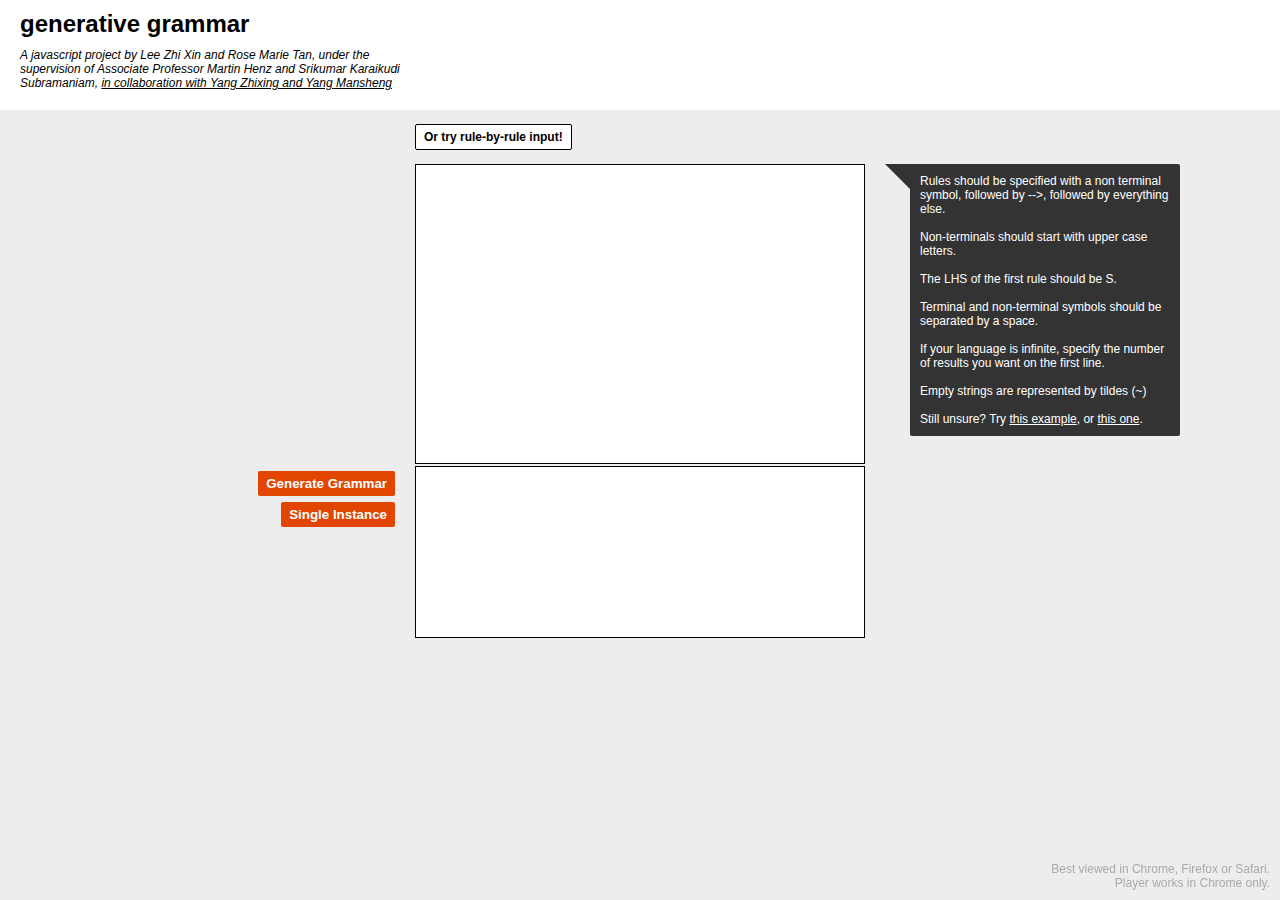
==== index.html @ b4e823e9 "renamed grammarParser.js" ====
<html>
<head>

<style type="text/css">

body {
	background: #ededed;
	font-family: Helvetica, Arial, sans-serif;
	font-size: 12px;
	margin: 0px;
	padding: 0px;
}

div {
	padding: 0px;
	margin: 0px;
}

h1 {
	padding: 0px;
	margin: 0px;
}

p {
	padding: 0px;
	margin: 0px;
}

a {
	color: inherit;
}

button {
	border: none;
	margin: 3px 0px;
}

#buttons button {
	background: #e24500;
	padding: 5px 8px;
	color: #ffffff;
	font-weight: bold;
	border-radius: 2px;
	-webkit-border-radius: 2px;
	-moz-border-radius: 2px;
}

#guiButtons button {
	background: #e24500;
	padding: 5px 8px;
	color: #ffffff;
	font-weight: bold;
	border-radius: 2px;
	-webkit-border-radius: 2px;
	-moz-border-radius: 2px;
}

#gui button {
	background: #333333;
	padding: 3px 5px;
	color: #ffffff;
	font-weight: bold;
	font-size: 10px;
	border-radius: 2px;
	-webkit-border-radius: 2px;
	-moz-border-radius: 2px;
}

#title-bar {
	background: #ffffff;
	padding: 10px 20px;
}

#description {
	font-size: 12px;
	font-style: italic;
	width: 400px;
	padding: 10px 0px;
}

#content {
	width: 450px;
	margin: 20px auto;
}

#input {
	width: 450px;
	height: 300px;
	resize: none;
	outline: none;
	border: #000000 solid 1px;
	padding: 10px;
	font-family: "Courier New", Courier, monospace;
}

.clonedInput {
	margin: 5px 0px;
}

#toggleArea {
	margin: 10px 0px 20px;
}

#toggle {
	text-decoration: none;
	background: #ffffff;
	border: #000000 solid 1px;
	padding: 5px 8px;
	border-radius: 2px;
	-webkit-border-radius: 2px;
	-moz-border-radius: 2px;
	color: #000000;
	font-weight: bold;
}

#test {
	margin: 50px;
}

#instructionsArea {
	position: relative;
	top: -300px;
	left: 470px;
	width: 300px;
	margin-right: 0px;
}

#instructions {
	background: #333333;
	color: #ffffff;
	width: 250px;
	padding: 10px;
	margin-bottom: -330px;
	position: relative;
	top: -50px;
	left: 25px;
	border-radius: 2px;
	-webkit-border-radius: 2px;
	-moz-border-radius: 2px;
}

#result {
	width: 428px;
	height: 150px;
	overflow-x: auto;
	overflow-y: auto;
	margin: 10px auto;
	padding: 10px;
	background: #ffffff;
	border: #000000 solid 1px;
}

#buttons {
	position: relative;
	top: -180px;
	left: -470px;
	text-align: right;
}

#guiButtons {
	position: relative;
	top: -180px;
	left: -470px;
	text-align: right;
}

#ex {
	text-decoration: underline;
}

#bestViewed {
	position: fixed;
	bottom: 10px;
	right: 10px;
	text-align: right;
	color: #aaaaaa;
}
	  
</style>
<script src="http://ajax.googleapis.com/ajax/libs/jquery/1.7.1/jquery.min.js"></script>
<script src="http://nishabdam.com:8080/cs1010r/doc/trunk/pe/sample-anager.js"></script>
<script src="http://nishabdam.com:8080/cs1010r/doc/trunk/pe/expressionBuilder.js"></script>
<script src="http://nishabdam.com:8080/cs1010r/doc/trunk/pe/peParser.js"></script>
<script src="http://nishabdam.com:8080/cs1010r/doc/trunk/pe/soundObjectBuilder.js"></script>
<script src="http://nishabdam.com:8080/cs1010r/doc/trunk/pe/soundObjectParser.js"></script>
<script src="http://nishabdam.com:8080/cs1010r/doc/trunk/pe/pePlayer.js"></script>

<script src="parser.js"></script>
<script src="demo.js"></script>
<script src="grammarEngine.js"></script>
<script type="text/javascript">

//Global variables
	var IS_SINGLE_INSTANCE = true; //toggles between one line of result and the whole language
	var ManualMode = true;
	var example1 =
	"S-->VP NP\nVP-->NP V\nNP-->A N\nV-->eats\nV-->runs\nV-->takes\nA-->happy\nA-->ugly\nA-->bright\nN-->dog\nN-->hat\nN-->boy";
	var example2 =
	"S-->Speed Drums\nSpeed-->/2\nDrums-->{ A . B . A . B , C . C }\nA-->hihat snare\nB-->hihat snare snare snare\nC-->kick kick kick . -";
 
//Function to toggle between manual and GUI	
	function displayVal() {
		if (ManualMode) {  
			$("#manual").show();
			$("#buttons").show();
			$("#arrow").show();
			$("#instructions").show();
				  
			$("#gui").hide();
			$("#guiButtons").hide();
			
			$("#toggle").text("Or try rule-by-rule input!");
		}
		else {
			$("#manual").hide();
			$("#buttons").hide();
			$("#arrow").hide();
			$("#instructions").hide();
				  
			$("#gui").show();
			$("#guiButtons").show();
			
			$("#toggle").text("Or try the manual mode");
		}
	}
	 
    $(function(){
		$("#toggle").click(function() {
			ManualMode = !ManualMode;
			displayVal();
		});
		
		$("#gui").hide(); 
		$("#guiButtons").hide();
		$("select").change(displayVal);
	});
		  

	
/***********TO DYNAMICALLY ADD INPUT BOXES**********/			
	 $(document).ready(function() { 			
		$('#addRow').click(function() {
				var num = $('.clonedInput').length;				 
				var newNum  = new Number(num + 1);   
				var newElem = $('#GUIinput' + num).clone().attr('id', 'GUIinput' + newNum);
				newElem.children(':first').attr('id', 'LHS' + newNum).attr('name', 'LHS' + newNum).attr('value', '');
				newElem.children(':last').attr('id', 'RHS' + newNum).attr('name', 'RHS' + newNum).attr('value', '');
				$('#GUIinput' + num).after(newElem);
		});
	 });
	 
	 $(function (){
			$("#clearGUI").click(function (){
				for (var i = 1; i<=$('.clonedInput').length; i++) {
					var LHSrow = $('#LHS' + i);
					var RHSrow = $('#RHS' + i);
					LHSrow.attr('value', '');
					RHSrow.attr('value','');
				}						
			});
		});
			
			
		
			
/****Functions to generate and play language from manual*****/
	  $(function (){
		  $("#generate").click(function (){
			  generateResultsAndLink($("#input").val(), !IS_SINGLE_INSTANCE, "#result","#msg");			
		  });
		  
		  $("#generateSingle").click(function (){
			  generateResultsAndLink($("#input").val(), IS_SINGLE_INSTANCE, "#result","#msg");
		  });
		  
	  });
			
			
/*****Functions to generate and play language from GUI****/	
				
	  $(function (){
		  $("#GUIgenerate").click(function (){				
			  generateResultsAndLink(parseFromForm(".clonedInput", "#number"), !IS_SINGLE_INSTANCE,"#result","#msg");	
		  });
		  
		  $("#GUIgenerateSingle").click(function (){					
			  generateResultsAndLink(parseFromForm(".clonedInput", "#number"), IS_SINGLE_INSTANCE, "#result","#msg");
		  });
		  
	  });
	
/******* Examples and buttons ******/
 $(function(){
	$("#buttons button").hover(
		function(){
			$(this).css('background','#ff6e2f');
		},
		function() {
			$(this).css('background','#e24500');
		}
	);
	
	$("#guiButtons button").hover(
		function(){
			$(this).css('background','#ff6e2f');
		},
		function() {
			$(this).css('background','#e24500');
		}
	);
	
	$("#gui button").hover(
		function(){
			$(this).css('background','#666666');
		},
		function() {
			$(this).css('background','#333333');
		}
	);
	 
	$("#ex1").click(function() {
		var egToDisplay = "";
		example1.split("\n").forEach(function(line){
			egToDisplay += line + "<br/>";
		});
		$("#input").val(example1);
		generateResultsAndLink(example1, !IS_SINGLE_INSTANCE, "#result","#msg");
	});
	 
	$("#ex2").click(function() {
		var egToDisplay = "";
		example2.split("\n").forEach(function(line){
			egToDisplay += line + "<br/>";
		});
		$("#input").val(example2);
		generateResultsAndLink(example2, !IS_SINGLE_INSTANCE, "#result","#msg");
	 });
 });

</script>
</head>

<body>

<div id="title-bar">
    <h1>generative grammar</h1>
    <p id="description">
    A javascript project by Lee Zhi Xin and Rose Marie Tan, under the supervision of Associate Professor Martin Henz and Srikumar Karaikudi Subramaniam, <a href="http://nishabdam.com:8080/cs1010r/doc/trunk/pe/demo.html">in collaboration with Yang Zhixing and Yang Mansheng</a>
    </p>
</div>

<div id="content"> <!--start of id content-->

<!-----------------------TOGGLE----------------------->
<div id="toggleArea">
<a id="toggle" href="#">Or try rule-by-rule input!</a>
</div>

<!---------------------INPUT------------------------>

<!--Manual-->
<div id="manual">
  <textarea id="input"></textarea>
</div>

<!--GUI-->
<div id="gui"> 
    <button id="addRow">Add a row</button> <button id="clearGUI">Clear all</button> 
    <form id="myForm">
        <div id="GUIinput1" class="clonedInput">
            <input type="text" name="LHS1" id="LHS1" />--><input type="text" name="RHS1" id="RHS1" />
        </div>
        <div id="GUIinput2" class="clonedInput">
            <input type="text" name="LHS2" id="LHS2" />--><input type="text" name="RHS2" id="RHS2" />
        </div>
    </form>  
    Number of results, if infinite: 
    <input type="text" name="number" id="number" style = "width: 30pt" />
</div>

<!--------------------INSTRUCTIONS-------------------->

<div id = "instructionsArea">
<svg id="arrow" height="50" xmlns="http://www.w3.org/2000/svg">
    <polygon  points="00,0 50,0, 50,50" fill="#333333" />
</svg>

<div id="instructions">
    Rules should be specified with a non terminal symbol, followed by -->, followed by everything else.<br/><br/>
    Non-terminals should start with upper case letters.<br/><br/>
    The LHS of the first rule should be S.<br/><br/>
    Terminal and non-terminal symbols should be separated by a space.<br/><br/>
    If your language is infinite, specify the number of results you want on the first line.<br/><br/> 
    Empty strings are represented by tildes (~) <br/><br/>
    Still unsure? Try <a href="#" id="ex1">this example</a>, or <a href="#" id="ex2">this one</a>.
</div>

</div>

<!---------------------RESULTS------------------------>

<div id="msg"></div>
<div id="result"></div>

<!---------------------BUTTONS------------------------>

<div id="buttons">
    <button id="generate">Generate Grammar</button><br/>
    <button id="generateSingle">Single Instance</button><br/>
</div>

<div id="guiButtons">
    <button id="GUIgenerate">Generate Grammar</button><br/>
    <button id="GUIgenerateSingle">Single Instance</button><br/>
</div>

</div> <!--end of id content-->
<p id="bestViewed">Best viewed in Chrome, Firefox or Safari.<br/>Player works in Chrome only.</p>
</body>
</html>
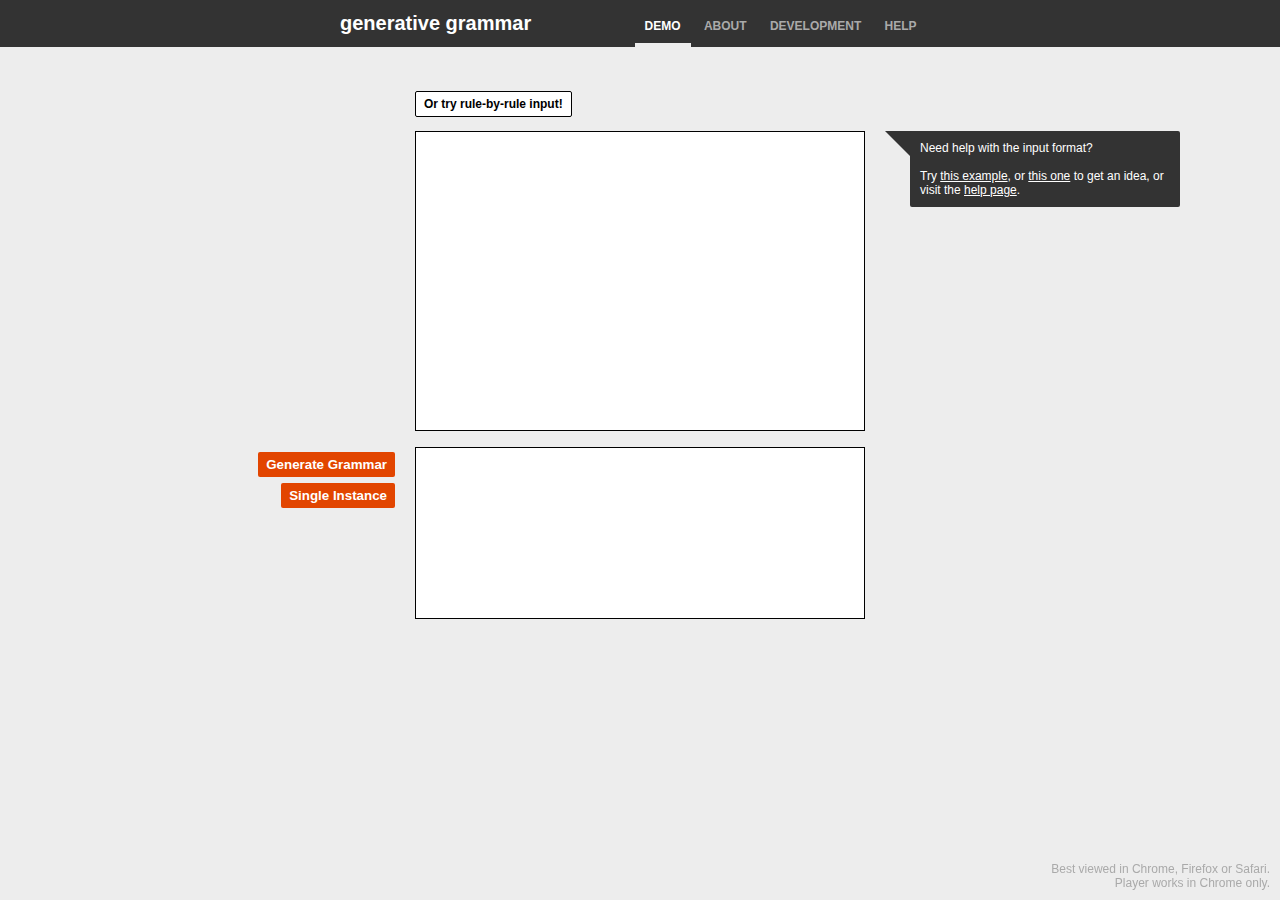
==== commit bc49a0c8: "added documentation pages" ====
--- a/index.html
+++ b/index.html
@@ -1,6 +1,6 @@
 <html>
 <head>
-
+<title>Generative Grammar</title>
 <style type="text/css">
 
 body {
@@ -66,21 +66,44 @@
 	-moz-border-radius: 2px;
 }
 
-#title-bar {
-	background: #ffffff;
-	padding: 10px 20px;
-}
-
-#description {
-	font-size: 12px;
-	font-style: italic;
-	width: 400px;
-	padding: 10px 0px;
-}
+#menu {
+	background: #333333;
+	color: #ffffff;
+}
+#menu-container {
+	width: 600px;
+	margin: 0px auto;
+	padding: 12px;
+}
+	#title a {
+		text-decoration: none;
+		text-align: left;
+		font-weight: bold;
+		font-size: 20px;
+		padding: 0px 100px 0px 0px;
+	}
+
+	#nav-menu a {
+		color: #aaaaaa;
+		text-decoration: none;
+		text-align: center;
+		padding: 10px;
+		font-weight: bold;
+	}
+	
+		#nav-menu a:hover {
+			color: #ffffff;
+		}
+		
+	
+	#nav-menu a.current-page {
+		border-bottom: 8px solid #ededed;
+		color: #ffffff;
+	}
 
 #content {
 	width: 450px;
-	margin: 20px auto;
+	margin: 50px auto;
 }
 
 #input {
@@ -130,7 +153,7 @@
 	color: #ffffff;
 	width: 250px;
 	padding: 10px;
-	margin-bottom: -330px;
+	margin-bottom: -120px;
 	position: relative;
 	top: -50px;
 	left: 25px;
@@ -178,7 +201,7 @@
 	  
 </style>
 <script src="http://ajax.googleapis.com/ajax/libs/jquery/1.7.1/jquery.min.js"></script>
-<script src="http://nishabdam.com:8080/cs1010r/doc/trunk/pe/sample-anager.js"></script>
+<script src="http://nishabdam.com:8080/cs1010r/doc/trunk/pe/sample-manager.js"></script>
 <script src="http://nishabdam.com:8080/cs1010r/doc/trunk/pe/expressionBuilder.js"></script>
 <script src="http://nishabdam.com:8080/cs1010r/doc/trunk/pe/peParser.js"></script>
 <script src="http://nishabdam.com:8080/cs1010r/doc/trunk/pe/soundObjectBuilder.js"></script>
@@ -342,11 +365,18 @@
 
 <body>
 
-<div id="title-bar">
-    <h1>generative grammar</h1>
-    <p id="description">
-    A javascript project by Lee Zhi Xin and Rose Marie Tan, under the supervision of Associate Professor Martin Henz and Srikumar Karaikudi Subramaniam, <a href="http://nishabdam.com:8080/cs1010r/doc/trunk/pe/demo.html">in collaboration with Yang Zhixing and Yang Mansheng</a>
-    </p>
+<div id="menu">
+<div id="menu-container">
+	<span id="title">
+		<a href="index.html">generative grammar</a>
+    </span>
+    <span id="nav-menu">
+        <a class="current-page" href="index.html">DEMO</a>
+        <a href="about.html">ABOUT</a>
+        <a href="development.html">DEVELOPMENT</a>
+        <a href="help.html">HELP</a>
+	</div>
+</div>
 </div>
 
 <div id="content"> <!--start of id content-->
@@ -386,13 +416,8 @@
 </svg>
 
 <div id="instructions">
-    Rules should be specified with a non terminal symbol, followed by -->, followed by everything else.<br/><br/>
-    Non-terminals should start with upper case letters.<br/><br/>
-    The LHS of the first rule should be S.<br/><br/>
-    Terminal and non-terminal symbols should be separated by a space.<br/><br/>
-    If your language is infinite, specify the number of results you want on the first line.<br/><br/> 
-    Empty strings are represented by tildes (~) <br/><br/>
-    Still unsure? Try <a href="#" id="ex1">this example</a>, or <a href="#" id="ex2">this one</a>.
+    Need help with the input format?<br/><br/>
+    Try <a href="#" id="ex1">this example</a>, or <a href="#" id="ex2">this one</a> to get an idea, or visit the <a href="help.html">help page</a>.
 </div>
 
 </div>
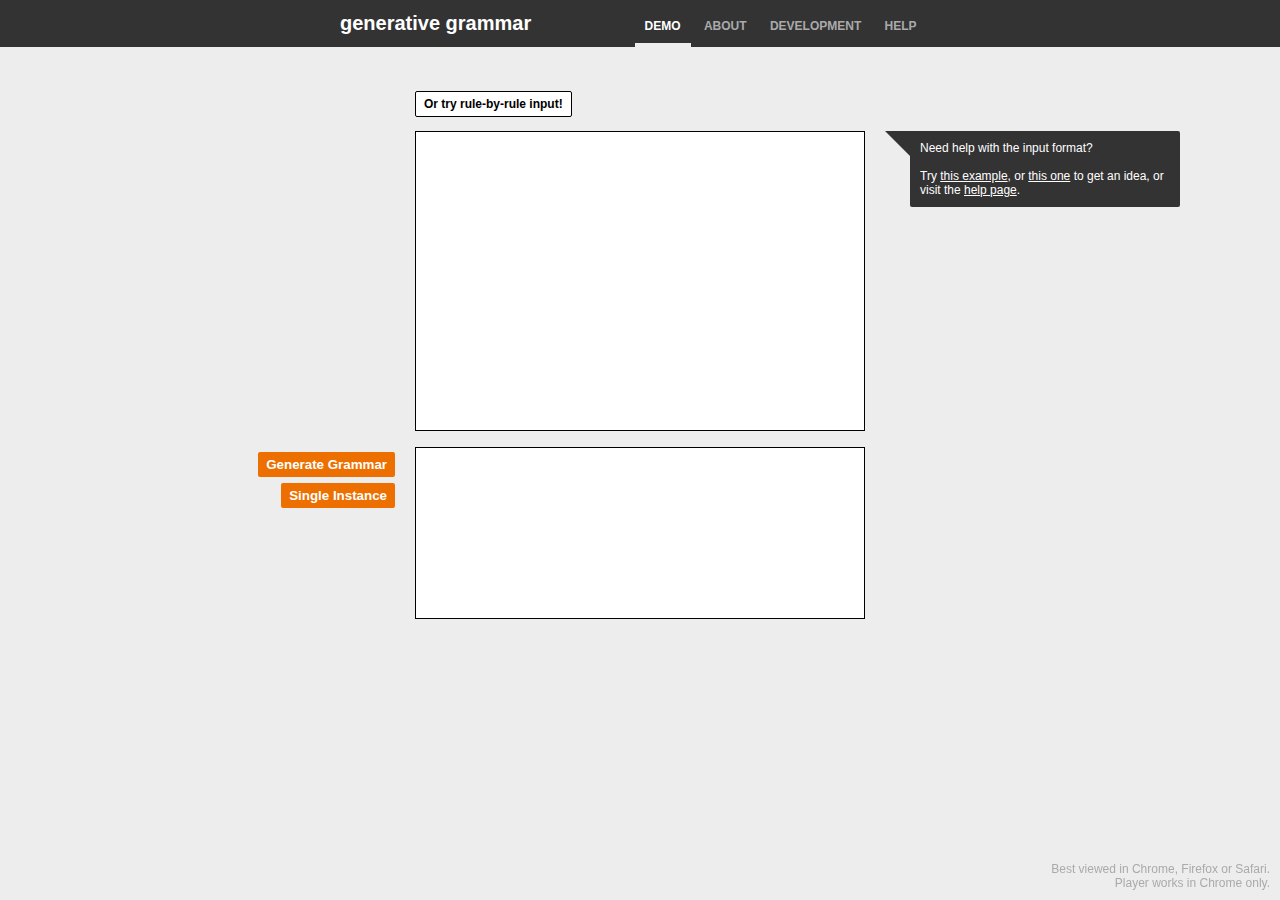
==== commit 4e9013d7: "fixed button colour" ====
--- a/index.html
+++ b/index.html
@@ -36,7 +36,7 @@
 }
 
 #buttons button {
-	background: #e24500;
+	background: #EC6F00;
 	padding: 5px 8px;
 	color: #ffffff;
 	font-weight: bold;
@@ -46,7 +46,7 @@
 }
 
 #guiButtons button {
-	background: #e24500;
+	background: #EC6F00;
 	padding: 5px 8px;
 	color: #ffffff;
 	font-weight: bold;
@@ -316,19 +316,19 @@
  $(function(){
 	$("#buttons button").hover(
 		function(){
-			$(this).css('background','#ff6e2f');
+			$(this).css('background','#333333');
 		},
 		function() {
-			$(this).css('background','#e24500');
+			$(this).css('background','#EC6F00');
 		}
 	);
 	
 	$("#guiButtons button").hover(
 		function(){
-			$(this).css('background','#ff6e2f');
+			$(this).css('background','#333333');
 		},
 		function() {
-			$(this).css('background','#e24500');
+			$(this).css('background','#EC6F00');
 		}
 	);
 	
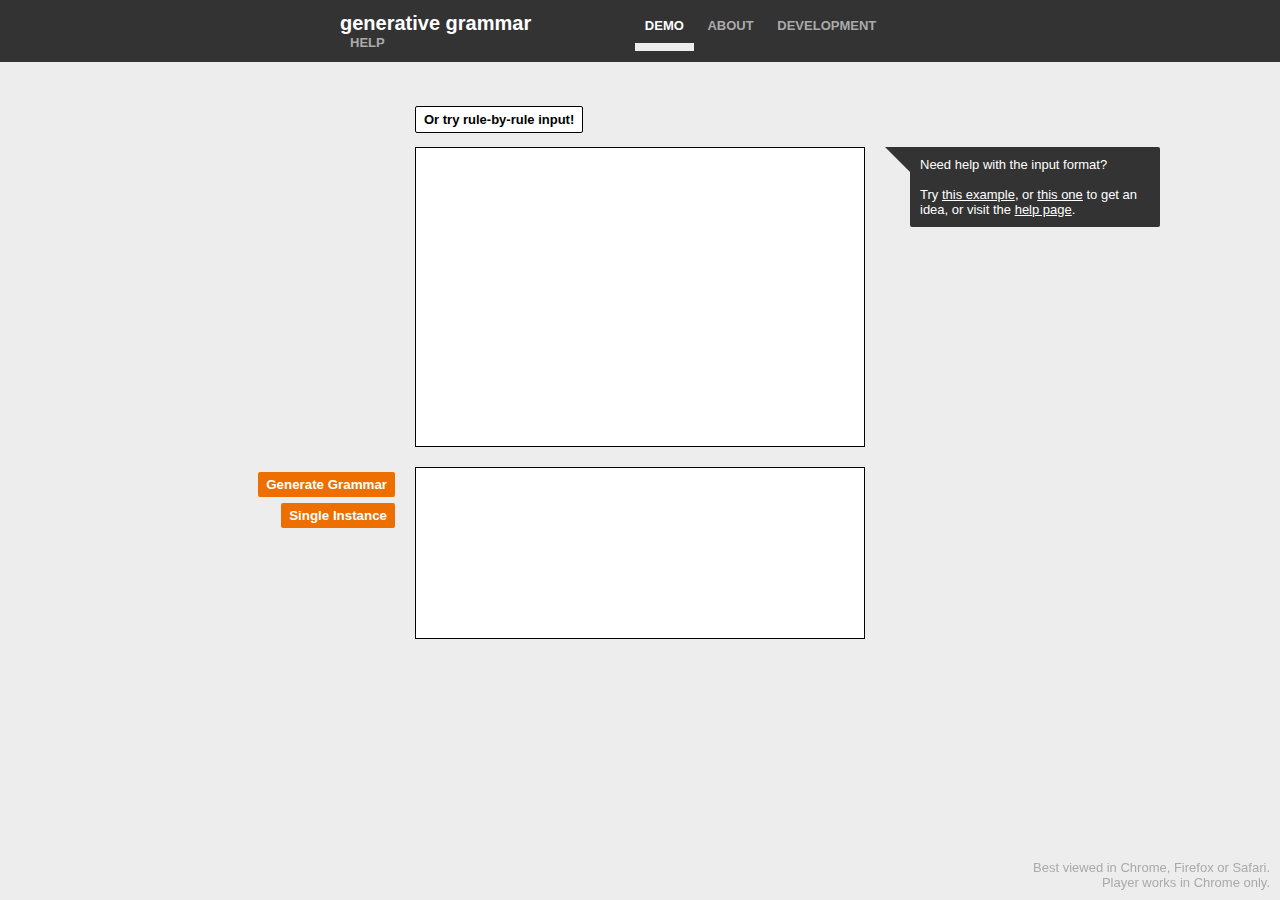
==== commit c3359da9: "fixed font-size" ====
--- a/index.html
+++ b/index.html
@@ -5,8 +5,8 @@
 
 body {
 	background: #ededed;
-	font-family: Helvetica, Arial, sans-serif;
-	font-size: 12px;
+	font-family: Arial, Helvetica, sans-serif;
+	font-size: 13px;
 	margin: 0px;
 	padding: 0px;
 }
@@ -144,14 +144,14 @@
 	position: relative;
 	top: -300px;
 	left: 470px;
-	width: 300px;
+	width: 230px;
 	margin-right: 0px;
 }
 
 #instructions {
 	background: #333333;
 	color: #ffffff;
-	width: 250px;
+	width: 230px;
 	padding: 10px;
 	margin-bottom: -120px;
 	position: relative;
